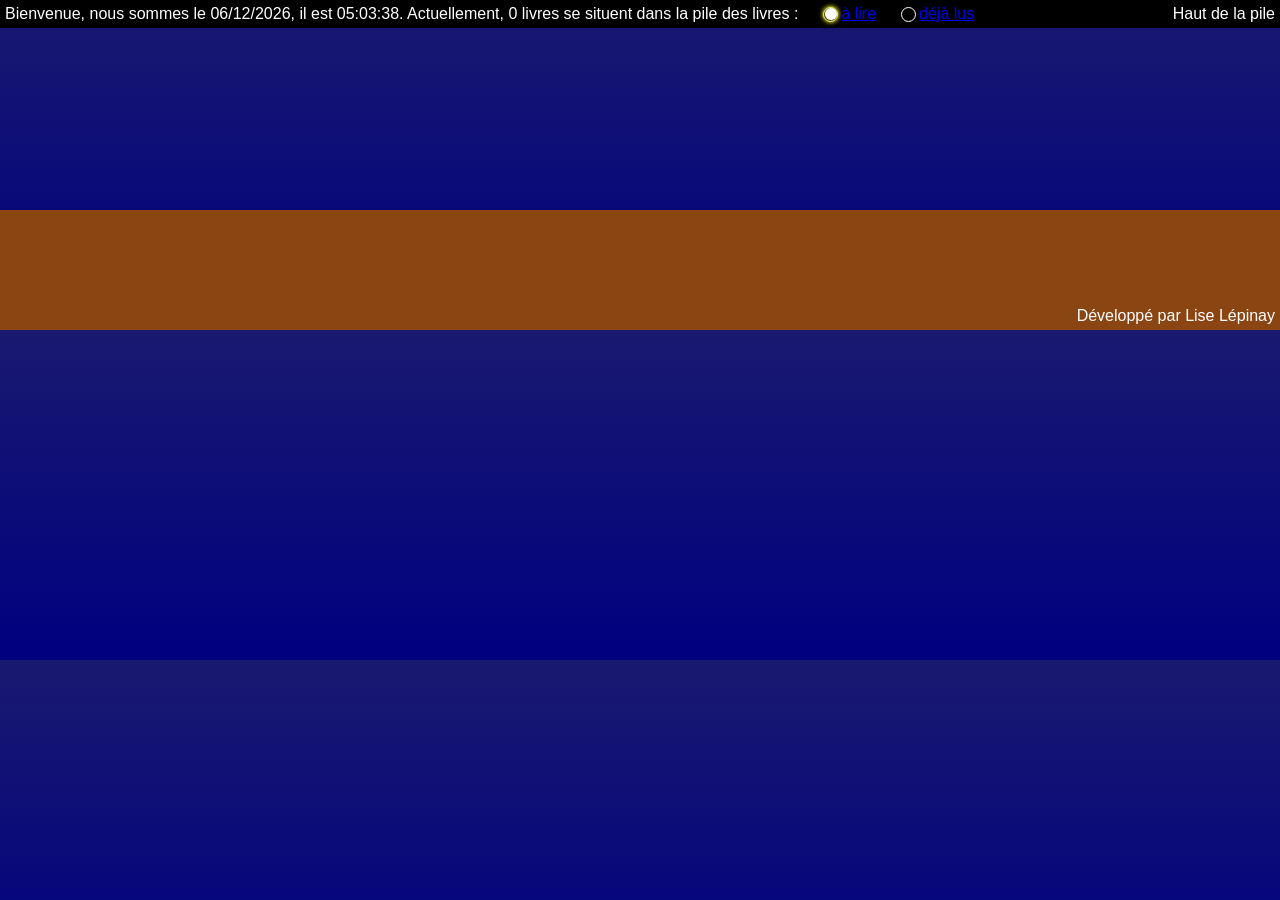
==== index.html @ 9bd2f79e "Update index.html" ====
<!DOCTYPE html>
<html lang="fr">

<head>
  <meta charset="UTF-8">
  <title>bookstoread_TO_READ</title>

  <link rel="stylesheet" href="./style.css">

  <link href="https://fonts.googleapis.com/css2?family=Cinzel:wght@400..900&family=Climate+Crisis:YEAR@1979&family=Cossette+Titre:wght@400;700&family=Henny+Penny&family=National+Park:wght@200..800&display=swap" rel="stylesheet">

  <meta name="viewport" content="width=device-width, initial-scale=1.0">
</head>

<body>

<header class="header">

  <div class="header-left">
    <span>
      Bienvenue, nous sommes le <span id="datetime"></span>
      Actuellement, <span id="footer-text"></span> livres se situent dans la pile des livres :
    </span>

<a href="./index.html" class="nav-item active">
  <input type="radio" name="nav" checked>
  <span>à lire</span>
</a>

<a href="./alreadyread.html" class="nav-item">
  <input type="radio" name="nav">
  <span>déjà lus</span>
</a>
    
  </div>

  <div class="header-right">
    <a href="#">Haut de la pile</a>
  </div>

</header>

<div class="library" id="library"></div>

<footer class="footer">

  <div class="footer-left"></div>

  <div class="footer-right">
    <p>
      Développé par
      <a href="https://instagram.com/pyroliso" target="_blank" rel="noopener noreferrer">
        Lise Lépinay
      </a>
    </p>
  </div>

</footer>

<script src="./toread.js"></script>

</body>
</html>
---- style.css ----
/* GLOBAL */
html, body {
  margin: 0;
  padding: 0;
  overflow-x: hidden;
  width: 100%;
}

body {
  margin: 0;
  font-family: sans-serif;
  transition: background 2s ease;
}

/* MATIN */
body.morning {
  background:
    linear-gradient(
      to bottom,
      skyblue,
      paleturquoise,
      palegoldenrod,
      red,
      midnightblue
    );
}

/* MIDI */
body.noon {
  background:
    linear-gradient(
      to bottom,
      deepskyblue,
      skyblue
    );
}

/* CREPUSCULE */
body.sunset {
  background:
    linear-gradient(
      to bottom,
      midnightblue 0.3%,
      slateblue,
      mediumorchid,
      hotpink,
      coral,
      darkorange
    );
}

/* NUIT */
body.night {
  background:
    linear-gradient(
      to bottom,
      midnightblue,
      navy 
    );
}

html {
  scroll-behavior: smooth;
}

/* HEADER */
.header {
  position: fixed;
  top: 0;
  left: 0;
  width: 100%;
  padding: 5px;
  
  box-sizing: border-box;
  overflow-x: hidden;
  
  display: flex;
  justify-content: space-between;
  align-items: center;
  color: white;

  background: black;
  font-family: sans-serif;
  z-index: 1000;
}

/* LEFT NAV */
.header-left {
  display: flex;
  align-items: center;
  gap: 5px;
}

.header p {
  margin: 0;
}

.header-welcome,
.header-count {
  display: none;
}

/* NAV ITEM */
.nav-item {
  display: flex;
  align-items: center;
  gap: 3px;
  margin-left: 20px;
  cursor: pointer;
}

/* radio */
.nav-item input {
  appearance: none;
  width: 15px;
  height: 15px;
  border: 1px solid white;
  border-radius: 50%;
  position: relative;
  margin: 0;
  vertical-align: middle;
  cursor: pointer;
}

/* cercle rempli */
.nav-item input:checked::before {
  content: "";
  position: absolute;
  width: 12px;
  height: 12px;
  background: white;
  border-radius: 100%;
  top: 50%;
  left: 50%;
  transform: translate(-50%, -50%);
  box-shadow: 0px 0px 5px yellow;
}

/* liens */
.nav-item a {
  text-decoration: none;
  color: white;
}

.nav-item:hover a,
.nav-item.active a {
  text-shadow: 0px 0px 5px yellow;
}

.nav-item:hover input,
.nav-item.active input {
  border-color: white;
  box-shadow: 0px 0px 5px yellow;
}

.header-right a {
  text-decoration: none;
  color: white;
}

.header-right a:hover {
  text-shadow: 0px 0px 5px yellow;
}

.library {
  display: flex;
  flex-direction: column-reverse;
  align-items: center;

  padding: 200px 0 0 0;

  position: relative;
  z-index: 2; /* au-dessus de la table */
  margin-bottom: 10px; /* chevauchement table */
}

/* LIVRE */
.book {
  display: grid;
  grid-template-columns: repeat(3, auto);
  
  width: var(--width, 60%);
  max-width: 1200px;

  /* VARIABLES */
  border: var(--thickness, 10px) solid var(--color);

  transform-origin: bottom;
  box-shadow: 0px 10px 20px rgba(0,0,0,0.2);

  position: relative;
  z-index: 3; /* au-dessus du footer */
}

.book:first-child {
  margin-bottom: -50px;
}

/* hover */
.book:hover {
  transform: rotateX(2deg) translateX(20px); 
  transition: 0.4s ease;
}

/* CELLULES */
.cell {
  background: var(--color);
  padding: 2px;

  border-top: calc(var(--thickness, 10px) / 2) solid var(--color);
  border-bottom: calc(var(--thickness, 10px) / 2) solid var(--color);

  font-size: var(--size, 16px);
  font-family: var(--font, sans-serif);
  color: var(--text-color, black);
}

/* gauche */
.cell:first-child {
  border-left: var(--thickness, 10px) solid var(--color);
  text-align: left;
}

/* centre */
.cell:nth-child(2) {
  text-align: center;
  font-weight: bold;
}

/* droite */
.cell:last-child {
  border-right: var(--thickness, 10px) solid var(--color);
  text-align: right;
}

.footer {
  width: 100%;
  height: 120px;
  background: saddlebrown;

  display: flex;
  justify-content: space-between;
  align-items: flex-end;

  padding: 5px;
  box-sizing: border-box;

  color: white;
}

.footer-left,
.footer-right {
  margin: 0;
}

.footer-left {
  text-align: left;
}

.footer-right {
  text-align: right;
}

.footer p {
  margin: 0;
}

.footer a {
  color: white;
  text-decoration: none;
}

.footer a:hover {
  text-shadow: 0px 0px 5px yellow;
}


@media (max-width: 400px) {

  .header {
    display: grid;
    grid-template-columns: 1fr auto;
    gap: 10px;
    line-height: 1;
    font-size: 10px;

    padding: 5px;
    align-items: start;
  }

  .header-left {
    display: flex;
    flex-direction: column;
    align-items: flex-start;
    gap: 1px;


  }

  .header-right {
    display: flex;
    justify-content: flex-end;
    align-items: flex-start;
    text-align: right;
    line-height: 1;

  }

  .nav-item {
    display: flex;
    align-items: center;
    gap: 4px;
    margin-left: 0;
    line-height: 1;
  }

  .nav-item input {
    width: 11px;
    height: 11px;
    min-width: 11px;
    min-height: 11px;
    flex-shrink: 0;

  }

  .nav-item input:checked::before {
    width: 7px;
    height: 7px;
  }

 

  .library {
    padding-top: 160px;
  }

  .book {
    width: 80% !important;
    max-width: none;
  }

  .cell {
    font-size: 11px !important;
  }

  .footer {
    padding: 3px;
    font-size: 10px;
  }
}
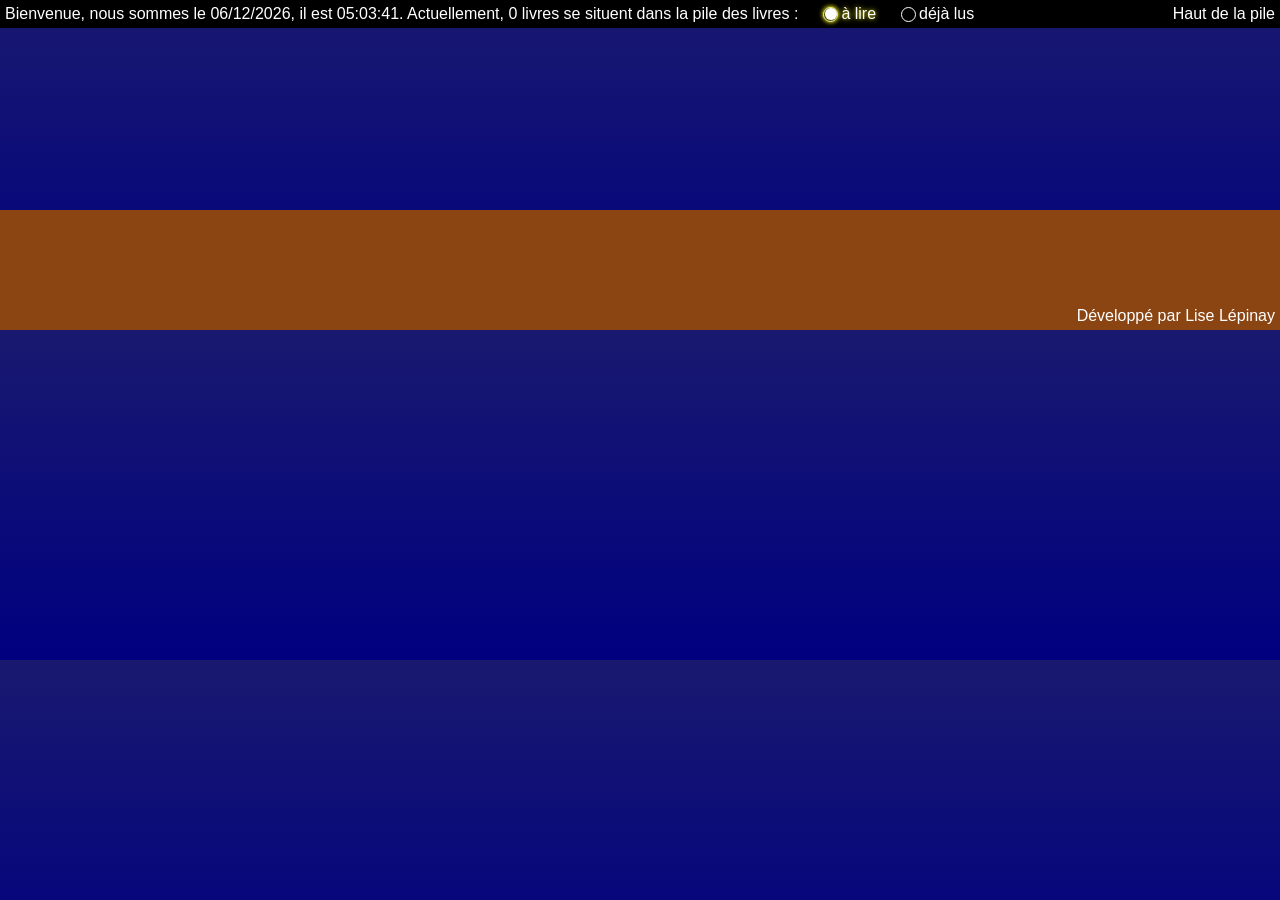
==== commit d73408bf: "Add navigation radio button functionality" ====
--- a/index.html
+++ b/index.html
@@ -59,5 +59,18 @@
 
 <script src="./toread.js"></script>
 
+<script>
+document.querySelectorAll('.nav-item input[type="radio"]').forEach((radio) => {
+  radio.addEventListener('change', function () {
+    if (this.checked) {
+      const link = this.closest('a');
+      if (link) {
+        window.location.href = link.getAttribute('href');
+      }
+    }
+  });
+});
+</script>
+  
 </body>
 </html>
--- a/style.css
+++ b/style.css
@@ -137,13 +137,18 @@
 }
 
 /* liens */
-.nav-item a {
+.nav-item {
+  display: flex;
+  align-items: center;
+  gap: 3px;
+  margin-left: 20px;
+  cursor: pointer;
   text-decoration: none;
   color: white;
 }
 
-.nav-item:hover a,
-.nav-item.active a {
+.nav-item:hover,
+.nav-item.active {
   text-shadow: 0px 0px 5px yellow;
 }
 
@@ -347,4 +352,4 @@
     padding: 3px;
     font-size: 10px;
   }
-}+}
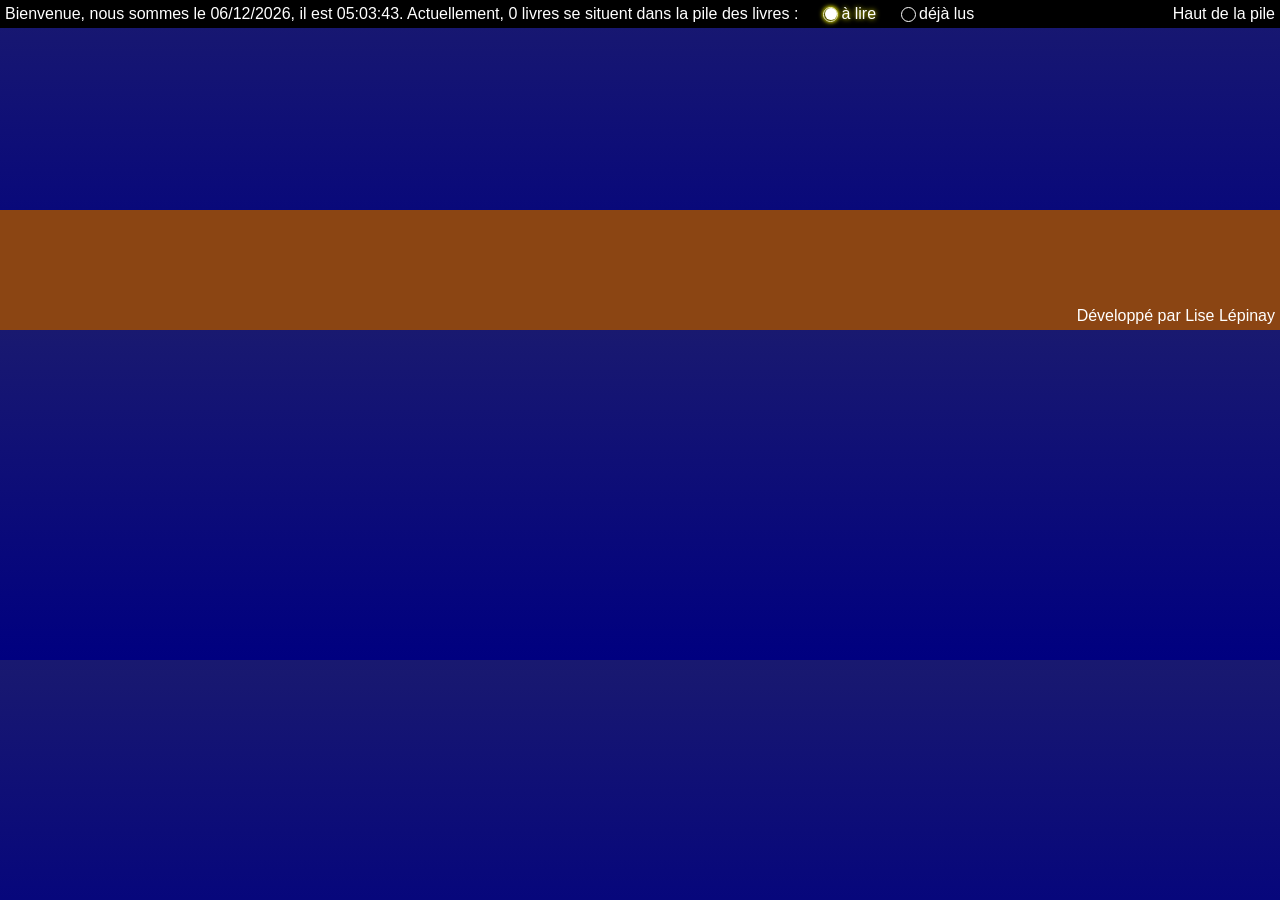
==== commit 4565f684: "Remove radio button navigation script Remove inline script for radio button navigation." ====
--- a/index.html
+++ b/index.html
@@ -58,19 +58,6 @@
 </footer>
 
 <script src="./toread.js"></script>
-
-<script>
-document.querySelectorAll('.nav-item input[type="radio"]').forEach((radio) => {
-  radio.addEventListener('change', function () {
-    if (this.checked) {
-      const link = this.closest('a');
-      if (link) {
-        window.location.href = link.getAttribute('href');
-      }
-    }
-  });
-});
-</script>
   
 </body>
 </html>
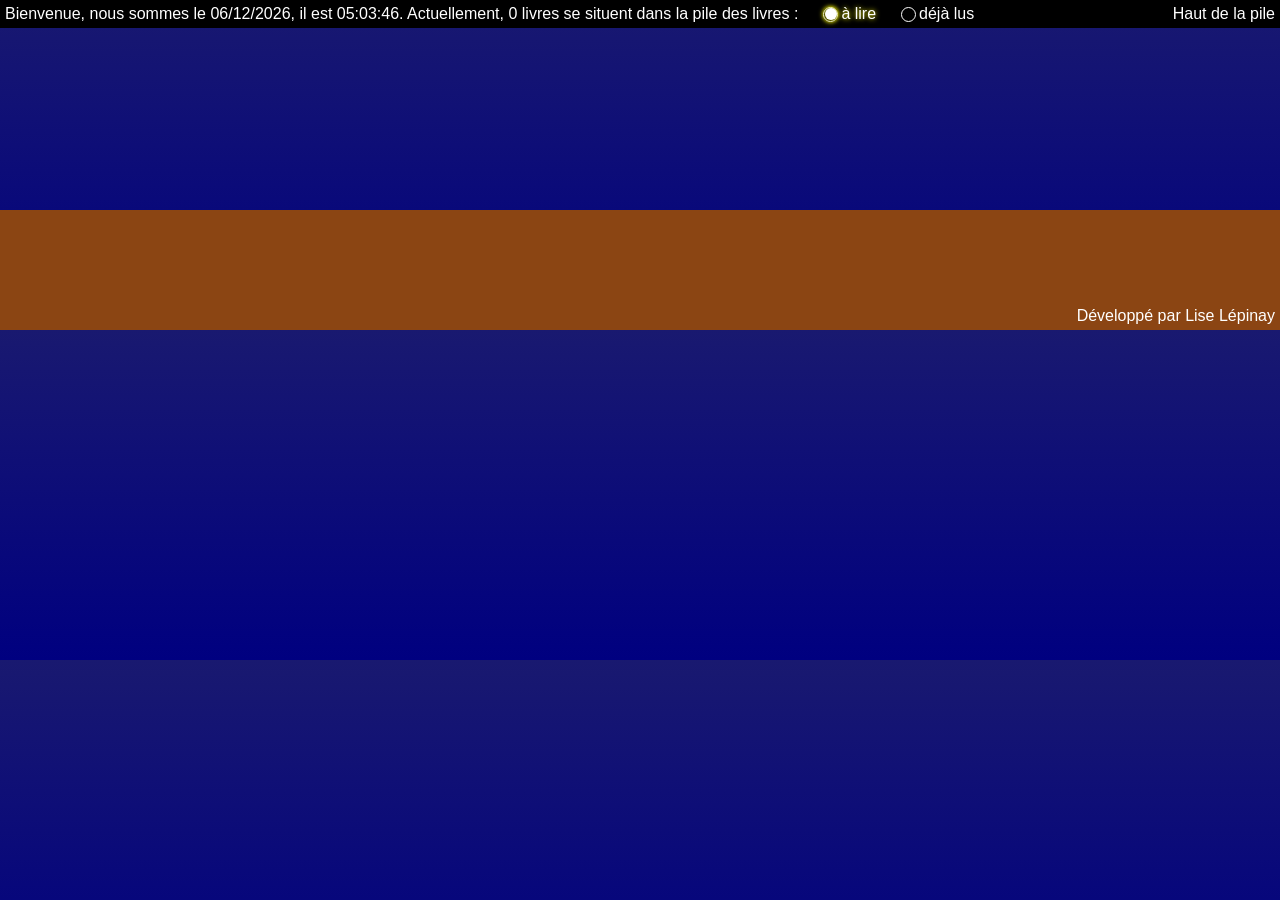
==== commit 7d11676a: "Change title from 'bookstoread_TO_READ' to 'Pile de livres'" ====
--- a/index.html
+++ b/index.html
@@ -3,7 +3,7 @@
 
 <head>
   <meta charset="UTF-8">
-  <title>bookstoread_TO_READ</title>
+  <title>Pile de livres</title>
 
   <link rel="stylesheet" href="./style.css">
 
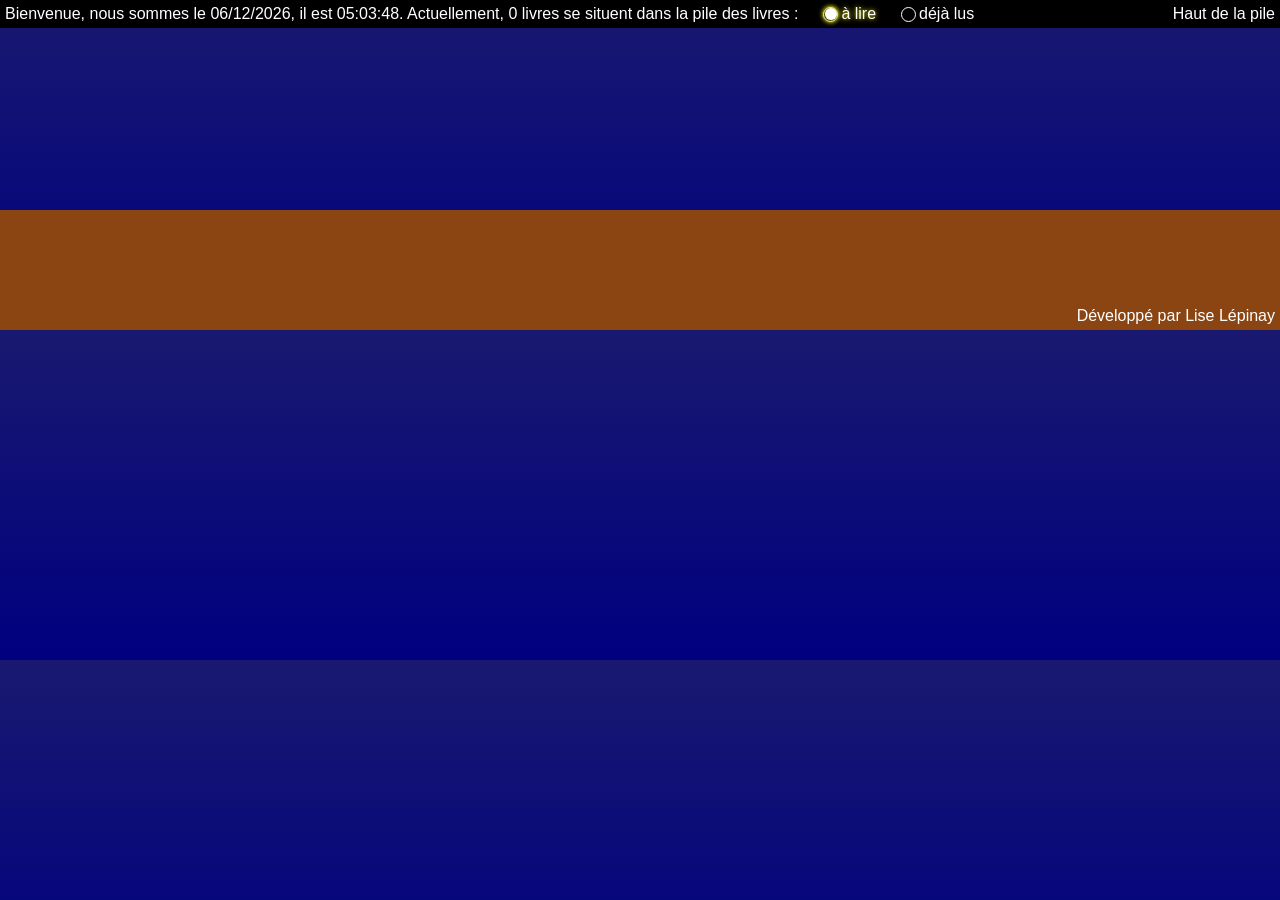
==== commit 696e4498: "Add favicon link to index.html Add favicon link to the HTML head section." ====
--- a/index.html
+++ b/index.html
@@ -9,6 +9,8 @@
 
   <link href="https://fonts.googleapis.com/css2?family=Cinzel:wght@400..900&family=Climate+Crisis:YEAR@1979&family=Cossette+Titre:wght@400;700&family=Henny+Penny&family=National+Park:wght@200..800&display=swap" rel="stylesheet">
 
+  <link rel="icon" type="image/png" href="./favicon.png">
+  
   <meta name="viewport" content="width=device-width, initial-scale=1.0">
 </head>
 
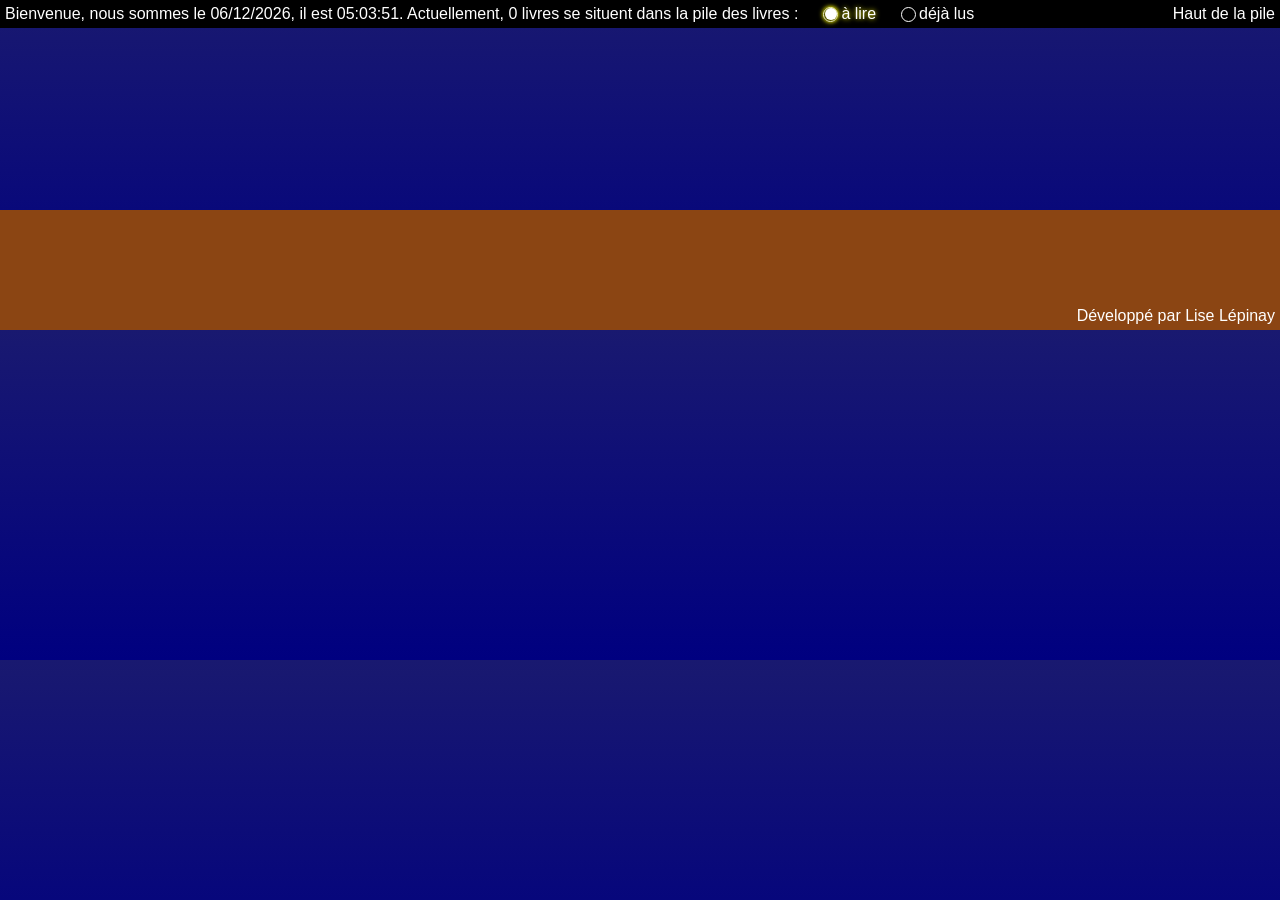
==== commit decce5cd: "Change title from 'Pile de livres' to 'Books to read'" ====
--- a/index.html
+++ b/index.html
@@ -3,7 +3,7 @@
 
 <head>
   <meta charset="UTF-8">
-  <title>Pile de livres</title>
+  <title>Books to read</title>
 
   <link rel="stylesheet" href="./style.css">
 
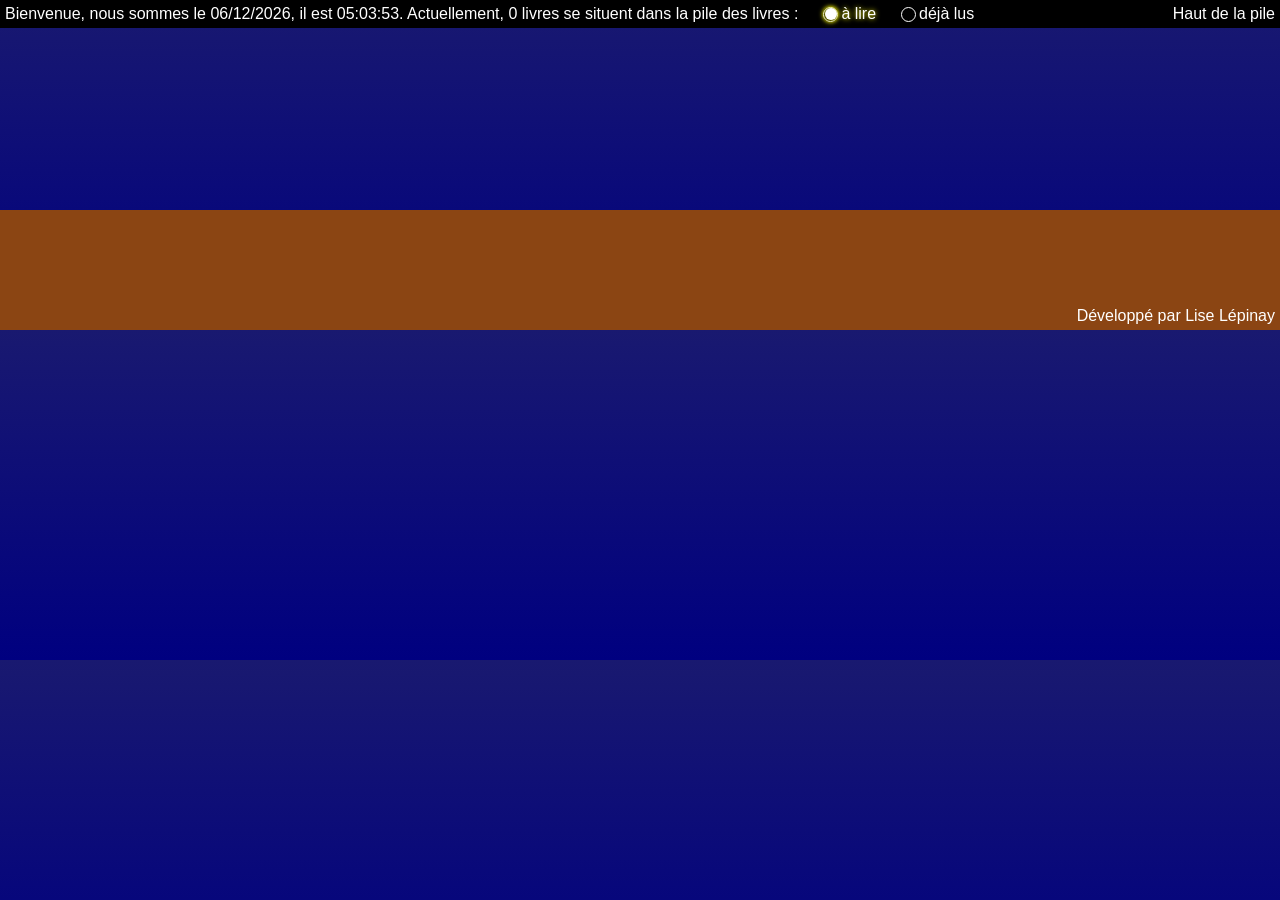
==== commit 28046c1b: "Add prefetch and preconnect links in index.html Added prefetch and preconnect links for optimization" ====
--- a/index.html
+++ b/index.html
@@ -6,6 +6,11 @@
   <title>Books to read</title>
 
   <link rel="stylesheet" href="./style.css">
+
+  <link rel="prefetch" href="./alreadyread.html">
+
+  <link rel="preconnect" href="https://fonts.googleapis.com">
+  <link rel="preconnect" href="https://fonts.gstatic.com" crossorigin>
 
   <link href="https://fonts.googleapis.com/css2?family=Cinzel:wght@400..900&family=Climate+Crisis:YEAR@1979&family=Cossette+Titre:wght@400;700&family=Henny+Penny&family=National+Park:wght@200..800&display=swap" rel="stylesheet">
 
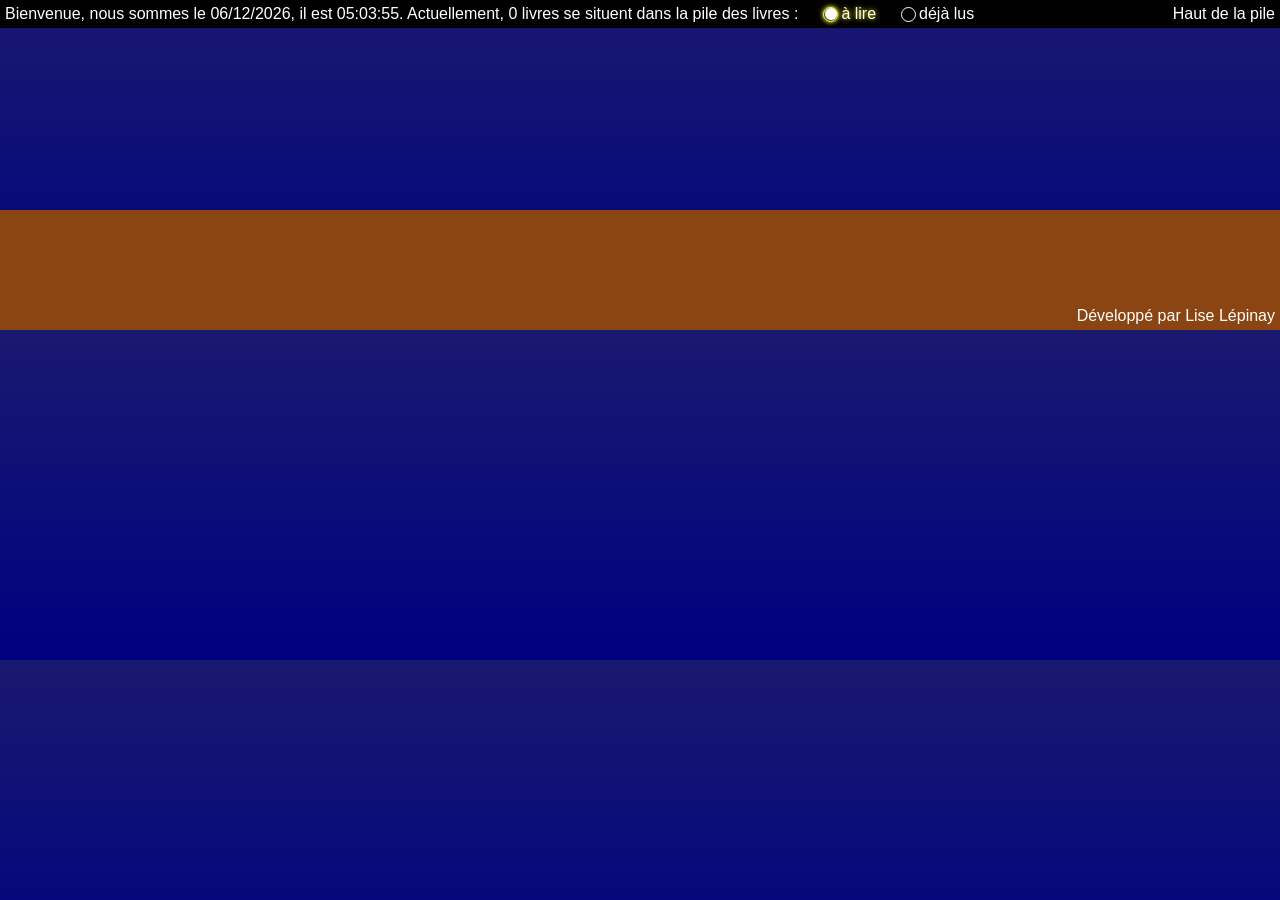
==== commit 373ed74f: "Remove unnecessary prefetch and preconnect links Removed prefetch and preconnect links for optimizat" ====
--- a/index.html
+++ b/index.html
@@ -6,11 +6,6 @@
   <title>Books to read</title>
 
   <link rel="stylesheet" href="./style.css">
-
-  <link rel="prefetch" href="./alreadyread.html">
-
-  <link rel="preconnect" href="https://fonts.googleapis.com">
-  <link rel="preconnect" href="https://fonts.gstatic.com" crossorigin>
 
   <link href="https://fonts.googleapis.com/css2?family=Cinzel:wght@400..900&family=Climate+Crisis:YEAR@1979&family=Cossette+Titre:wght@400;700&family=Henny+Penny&family=National+Park:wght@200..800&display=swap" rel="stylesheet">
 
--- a/style.css
+++ b/style.css
@@ -20,8 +20,8 @@
       skyblue,
       paleturquoise,
       palegoldenrod,
-      red,
-      midnightblue
+      orange,
+      OrangeRed
     );
 }
 
